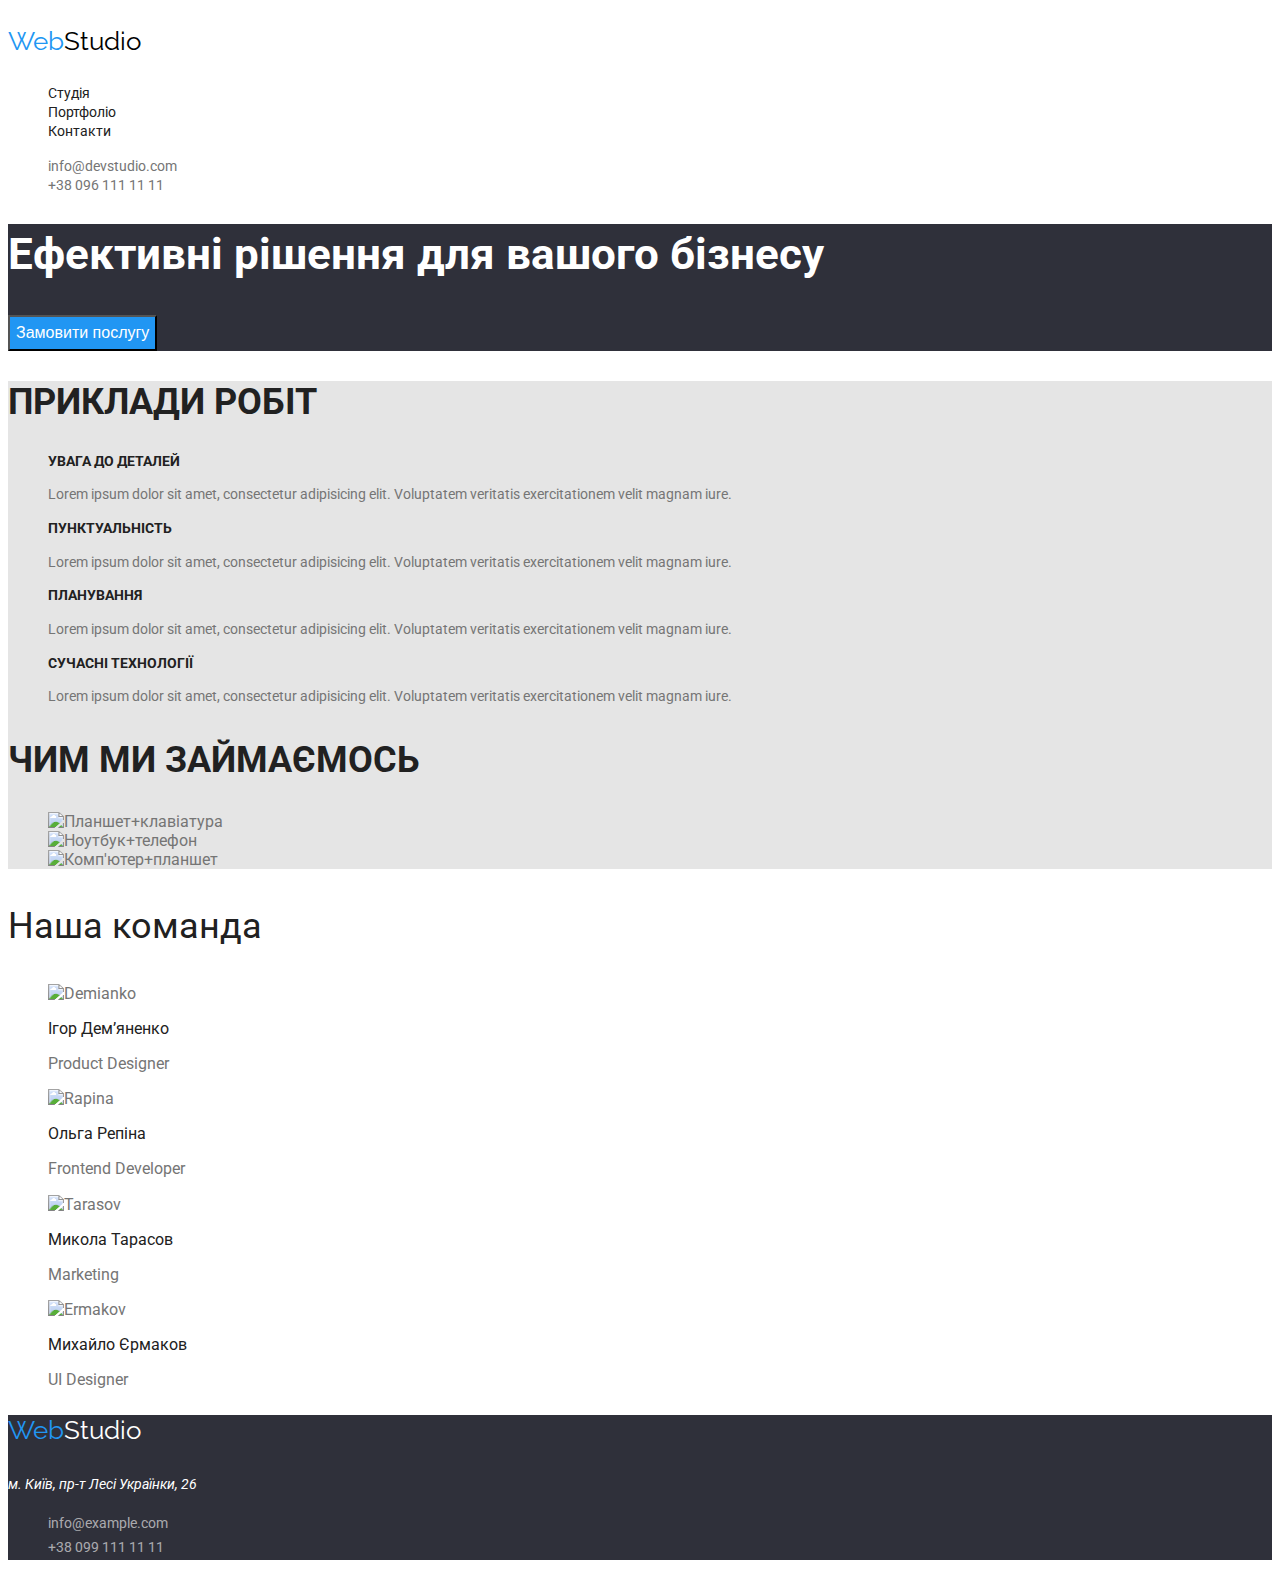
==== index.html @ 2d578b9d "Додає базові файли і стилі" ====
<!DOCTYPE html>
<html lang="en">
<head>
    <meta charset="UTF-8">
    <meta http-equiv="X-UA-Compatible" content="IE=edge">
    <meta name="viewport" content="width=device-width, initial-scale=1.0">
    <title>Web studio</title>
</head>
<body>
<header>
    <!-- headear -->
    <link href="https://fonts.googleapis.com/css2?family=Raleway:wght@700&family=Roboto:wght@400;500;700;900&display=swap" rel="stylesheet">
    <link href="https://fonts.googleapis.com/css2?family=Raleway:wght@700&family=Roboto:wght@400;500;700;900&display=swap" rel="stylesheet">
    <link rel="stylesheet" href="style.css">
    <nav>
        <a class="logo" href=""><p><span class="logo-span">Web</span>Studio</p></a>
    <ul class="nav-link">
        <li><a class="list-item" href="">Студія</a></li>
        <li><a class="list-item" href="/portfolio.html" target="_blank" rel="noopener noreferer">Портфоліо</a></li>
        <li><a class="list-item" href="">Контакти</a></li>
    </ul> 
    <ul>
        <li ><a class="link-list" href="mailto:info@devstudio.com">info@devstudio.com</a></li>
        <li ><a class="link-list" href="tel:+380961111111">+38 096 111 11 11</a></li>
    </ul>
    </nav>
</header>
<main>
    <!-- Секція герой -->
    <section class="hero-section">
        <h1 class="hero-tittle">
            Ефективні рішення для вашого бізнесу
        </h1>
        <button class="button" type="button">Замовити послугу</button>
    </section>
    <!-- Секція особливості  -->
    <section class="section">
        <h2 class="tittle">ПРИКЛАДИ РОБІТ</h2>
        <ul>
        <li>
            <h3 class="tittle1">УВАГА ДО ДЕТАЛЕЙ</h3>
            <p class="paragraph">Lorem ipsum dolor sit amet, consectetur adipisicing elit. Voluptatem veritatis exercitationem velit magnam iure.</p>
        </li>
        <li>
            <h3 class="tittle1">ПУНКТУАЛЬНІСТЬ</h3>
            <p class="paragraph">Lorem ipsum dolor sit amet, consectetur adipisicing elit. Voluptatem veritatis exercitationem velit magnam iure.</p>
        </li>
        <li>
            <h3 class="tittle1">ПЛАНУВАННЯ</h3>
            <p class="paragraph">Lorem ipsum dolor sit amet, consectetur adipisicing elit. Voluptatem veritatis exercitationem velit magnam iure.</p>
        </li>
        <li>
            <h3 class="tittle1">СУЧАСНІ ТЕХНОЛОГІЇ</h3>
            <p class="paragraph">Lorem ipsum dolor sit amet, consectetur adipisicing elit. Voluptatem veritatis exercitationem velit magnam iure.</p>
        </li>
        </ul>
    <!-- Секція чим займаємось -->
        <h2 class="tittle">ЧИМ МИ ЗАЙМАЄМОСЬ</h2>
    <ul>
        <li><img src="/webstudio/Чим ми займаємося/planchetclaviatura.jpg" alt="Планшет+клавіатура"></li>
        <li><img src="/webstudio/Чим ми займаємося//noutbuktelephone.jpg" alt="Ноутбук+телефон"></li>
        <li><img src="/webstudio/Чим ми займаємося/computerplanchet.jpg" alt="Комп'ютер+планшет"></li>
    </ul>
    </section>
    <!-- Секція знайомства -->
    <section id="team">
        <p class="tittle">Наша команда</p>
        <ul>
            <li>
                <img src="/webstudio/Наша команда/igordemyanenko.jpg" alt="Demianko" width="270" height="260">
                <p class="paragraph1">Ігор Дем’яненко</p>
                <p class="paragraph2">Product Designer</p>
            </li>
            <li>
                <img src="/webstudio/Наша команда/olgarepina.jpg" alt="Rapina" width="270" height="260">
                <p class="paragraph1">Ольга Репіна</p>
                <p class="paragraph2">Frontend Developer</p>
            </li>
            <li>
                <img src="/webstudio/Наша команда/mikolatarasov.jpg" alt="Tarasov" width="270" height="260">
                <p class="paragraph1">Микола Тарасов</p>
                <p class="paragraph2">Marketing</p>
            </li>
            <li>
                <img src="/webstudio/Наша команда/mihailoyermakov.jpg" alt="Ermakov" width="270" height="260">
                <p class="paragraph1">Михайло Єрмаков</p>
                <p class="paragraph2">UI Designer</p>
            </li>
        </ul>
    </section>
</main>
<!--Підвал-->
<footer class="footer">
    <nav>
        <a class="logo1" href=""><p><span>Web</span>Studio</p></a>
    </nav>
    <address class="address"> м. Київ, пр-т Лесі Українки, 26</address>
    <ul>
        <li><a  class="link-list1"href="mailto:info@example.com">info@example.com</a></li>
        <li><a class="link-list1" href="tel:+380991111111">+38 099 111 11 11</a></li>
    </ul>
</footer>
</body>
</html>
---- style.css ----
/*header*/
:root {
    --primary-text-color: #757575;
    --tittle-text-color: #212121;
    --accent-color: #2196f3;
    --background-color: #ffff;
}
html{
    box-sizing: border-box;

}

*,
*::before,
*::after{
    box-sizing: inherit;
}
body {
    color: var(--primary-text-color);
    background-color: white;
    font-family: roboto, sans-serif;
}
a{
    text-decoration: none;

}
ul{
    list-style: none;
}
.logo{
    color: black;
    font-family: Raleway, sans-serif;
    font-style: 700;
    font-size: 26px;
    line-height: 1.2;
    letter-spacing: 3%;
}
span {
    color: var(--accent-color);
}

.logo-span,
.list-item:hover,
.list-item:focus,
.link-list:hover,
.link-list:focus,
.link-list1:focus,
.link-list1:hover
{
    color: #2196F3;
}
.nav-link{
    color: #212121;
}
.list-item{
    color: #212121;
    font-style: 500;
    font-size: 14px;
    line-height: 1.1;
    letter-spacing: 2%;
}
.link-list{
    color: #757575;
    font-style: 500;
    font-size: 14px;
    line-height: 1.1;
    letter-spacing: 2%;
}
/* Секція герой */
.section{
    background-color: #E5E5E5;
}
.hero-section{
    background-color: #2F303A;
}
.hero-tittle{
    color: white;
    font-style: 900;
    font-size: 44px;
    line-height: 1.4;
    letter-spacing: 6%;
}
.button{
    background-color: #2196F3; 
    color: white;
    font-style: 700;
    font-size: 16px;
    line-height: 1.9;
    letter-spacing: 6%;
}
/*Секція особливості*/
.tittle{
    color: #212121;
    font-style: 700;
    font-size: 36px;
    line-height: 1.2;
    letter-spacing: 3%;
}
.tittle1{
    color: #212121;
    font-style: 700;
    font-size: 14px;
    line-height: 1.1;
    letter-spacing: 3%;
}
/*Секція знайомства*/
.team{
    background-color: #F5F4FA;
}
.paragraph{
    color: #757575;
    font-style: 400;
    font-size: 14px;
    line-height: 1.7;
    letter-spacing: 3%;
}
.paragraph1{
    color: #212121;
    font-style: 500;
    font-size: 16px;
    line-height: 1.2;
    letter-spacing: 3%;
}
.paragraph2{
    color: #757575;
    font-style: 400;
    font-size: 16px;
    line-height: 1.2;
    letter-spacing: 3%;
}
/*Підвал*/
.footer{
    background-color: #2F303A;
}
.address{
    color: #ffff;
    font-style: 400;
    font-size: 14px;
    line-height: 1.7;
    letter-spacing: 3%;
}
/*portfolio*/
.link-list1{
    color: rgba(255, 255, 255, 0.6);
    font-style: 400;
    font-size: 14px;
    line-height: 1.7;
    letter-spacing: 3%;
}
/*Усе*/
.yce{
    background-color: #E5E5E5;
}
.button1,
.text{
    background-color: #F5F4FA;
    color: #212121;
    font-style: 500;
    font-size: 16px;
    line-height: 1.6;
    letter-spacing: 3%;
    
}

.text:hover,
.text:focus,
.button1:hover,
.button1:focus
{
    background-color: #2196F3;
    color: #ffff;
}
.logo1{
    color: white;
    font-family: Raleway, sans-serif;
    font-style: 700;
    font-size: 26px;
    line-height: 1.2;
    letter-spacing: 3%;
}
.name{
    color: #212121;
    font-style: 700;
    font-size: 18px;
    line-height: 2;
    letter-spacing: 6%;
}
.subtitle{
    color: #757575;
    font-family: Roboto,sans-serif;
    font-style: 400;
    font-size: 16px;
    line-height: 1.9;
    letter-spacing: 3%;
}
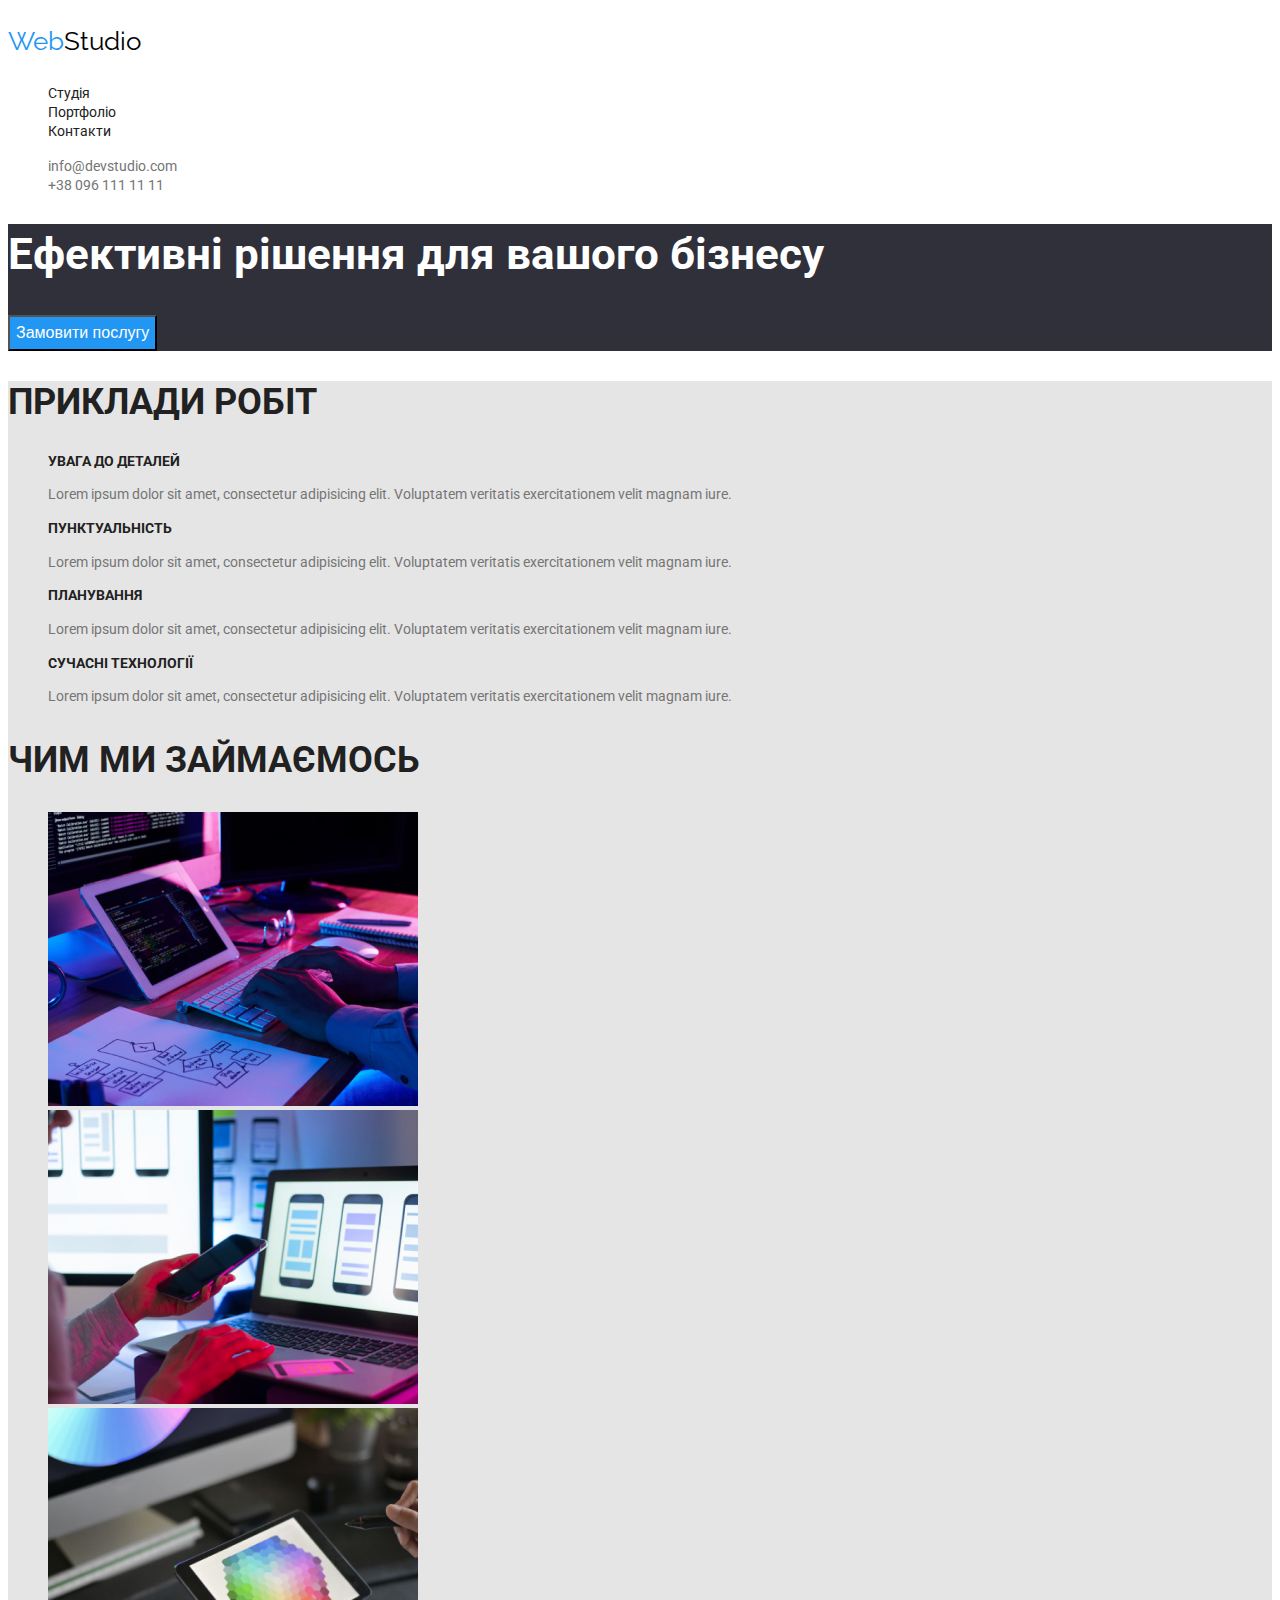
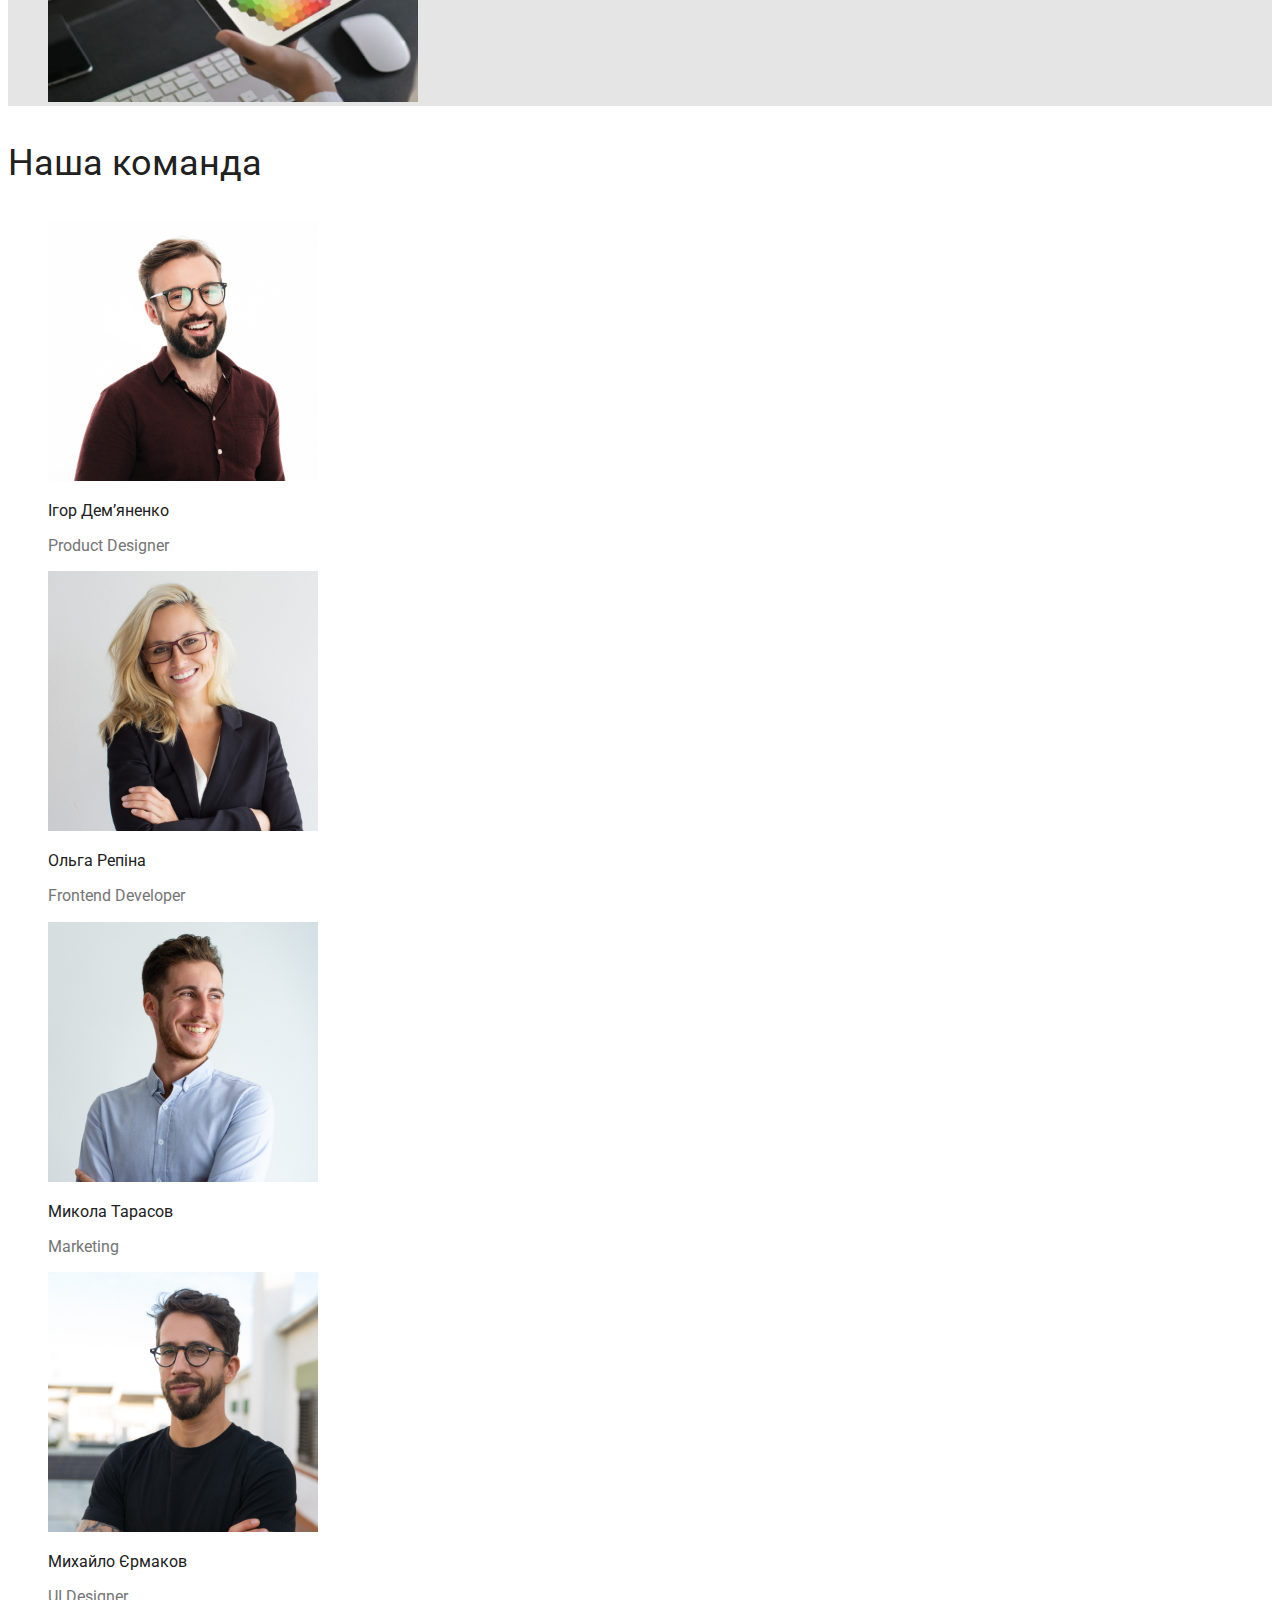
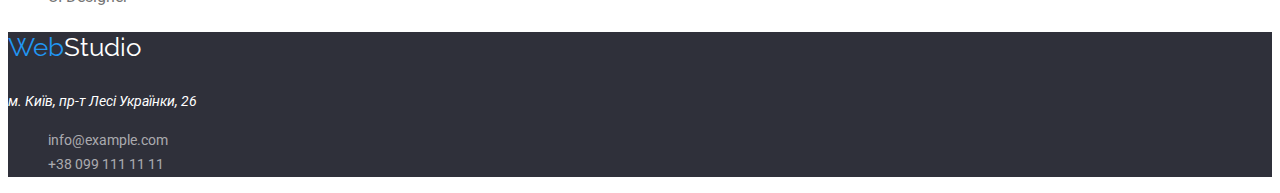
==== commit a8771713: "Додає фото" ====
--- a/index.html
+++ b/index.html
@@ -15,7 +15,7 @@
     <nav>
         <a class="logo" href=""><p><span class="logo-span">Web</span>Studio</p></a>
     <ul class="nav-link">
-        <li><a class="list-item" href="">Студія</a></li>
+        <li><a class="list-item" href="/index.html" target="_blank" rel="noopener noreferer">Студія</a></li>
         <li><a class="list-item" href="/portfolio.html" target="_blank" rel="noopener noreferer">Портфоліо</a></li>
         <li><a class="list-item" href="">Контакти</a></li>
     </ul> 
@@ -57,9 +57,9 @@
     <!-- Секція чим займаємось -->
         <h2 class="tittle">ЧИМ МИ ЗАЙМАЄМОСЬ</h2>
     <ul>
-        <li><img src="/webstudio/Чим ми займаємося/planchetclaviatura.jpg" alt="Планшет+клавіатура"></li>
-        <li><img src="/webstudio/Чим ми займаємося//noutbuktelephone.jpg" alt="Ноутбук+телефон"></li>
-        <li><img src="/webstudio/Чим ми займаємося/computerplanchet.jpg" alt="Комп'ютер+планшет"></li>
+        <li><img src="/img/webstudio/Чим ми займаємося/planchetclaviatura.jpg" alt="Планшет+клавіатура"></li>
+        <li><img src="/img/webstudio/Чим ми займаємося/noutbuktelephone.jpg" alt="Ноутбук+телефон"></li>
+        <li><img src="/img/webstudio/Чим ми займаємося/computerplanchet.jpg" alt="Комп'ютер+планшет"></li>
     </ul>
     </section>
     <!-- Секція знайомства -->
@@ -67,22 +67,22 @@
         <p class="tittle">Наша команда</p>
         <ul>
             <li>
-                <img src="/webstudio/Наша команда/igordemyanenko.jpg" alt="Demianko" width="270" height="260">
+                <img src="/img/webstudio/Наша команда/igordemyanenko.jpg" alt="Demianko" width="270" height="260">
                 <p class="paragraph1">Ігор Дем’яненко</p>
                 <p class="paragraph2">Product Designer</p>
             </li>
             <li>
-                <img src="/webstudio/Наша команда/olgarepina.jpg" alt="Rapina" width="270" height="260">
+                <img src="/img/webstudio/Наша команда/olgarepina.jpg" alt="Rapina" width="270" height="260">
                 <p class="paragraph1">Ольга Репіна</p>
                 <p class="paragraph2">Frontend Developer</p>
             </li>
             <li>
-                <img src="/webstudio/Наша команда/mikolatarasov.jpg" alt="Tarasov" width="270" height="260">
+                <img src="/img/webstudio/Наша команда/mikolatarasov.jpg" alt="Tarasov" width="270" height="260">
                 <p class="paragraph1">Микола Тарасов</p>
                 <p class="paragraph2">Marketing</p>
             </li>
             <li>
-                <img src="/webstudio/Наша команда/mihailoyermakov.jpg" alt="Ermakov" width="270" height="260">
+                <img src="/img/webstudio/Наша команда/mihailoyermakov.jpg" alt="Ermakov" width="270" height="260">
                 <p class="paragraph1">Михайло Єрмаков</p>
                 <p class="paragraph2">UI Designer</p>
             </li>
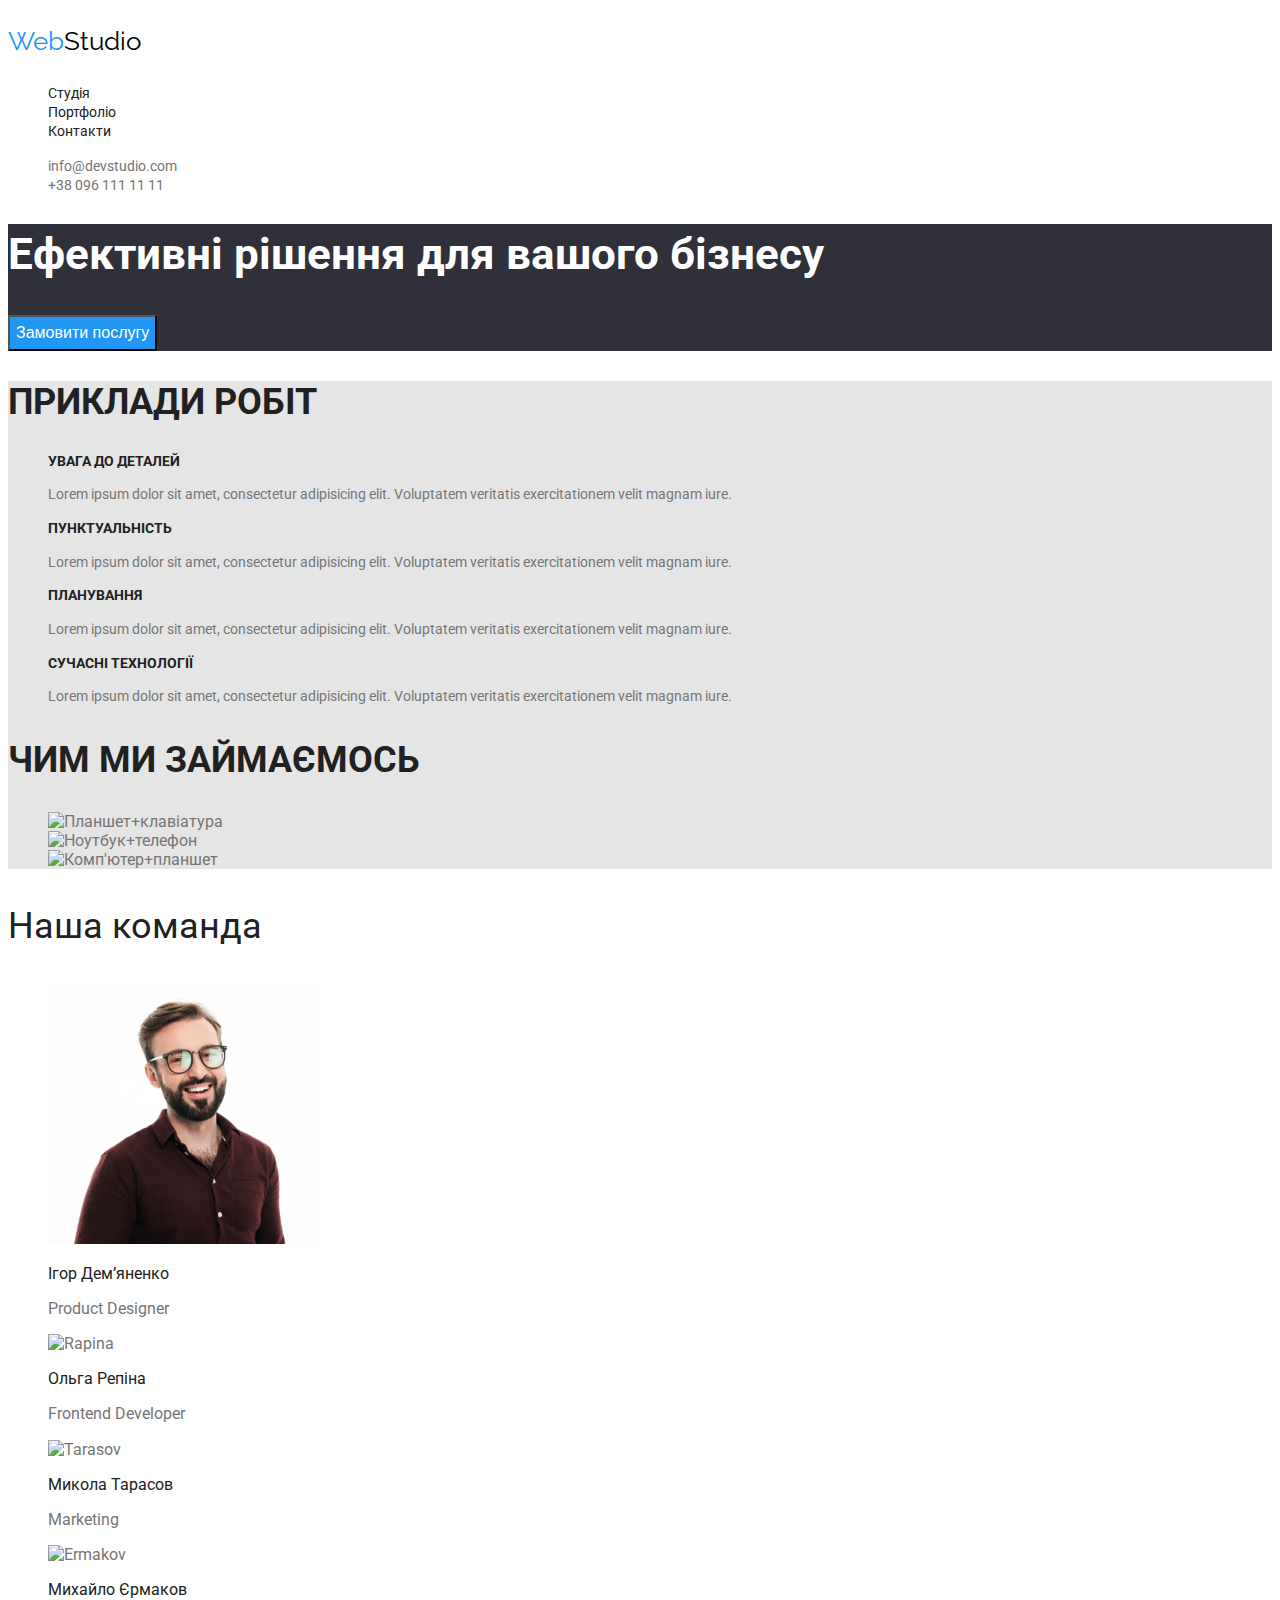
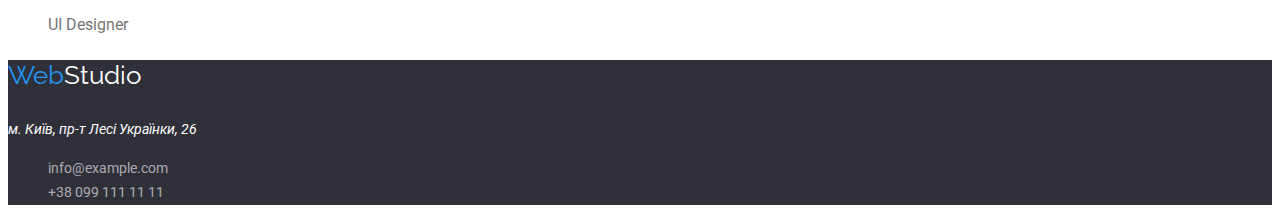
==== commit 264a07fb: "Виправлення" ====
--- a/index.html
+++ b/index.html
@@ -10,10 +10,10 @@
 <header>
     <!-- headear -->
     <link href="https://fonts.googleapis.com/css2?family=Raleway:wght@700&family=Roboto:wght@400;500;700;900&display=swap" rel="stylesheet">
-    <link href="https://fonts.googleapis.com/css2?family=Raleway:wght@700&family=Roboto:wght@400;500;700;900&display=swap" rel="stylesheet">
+    <link rel="stylesheet" href="node_modules/modern-normalize/modern-normalize.css">
     <link rel="stylesheet" href="style.css">
     <nav>
-        <a class="logo" href=""><p><span class="logo-span">Web</span>Studio</p></a>
+        <a class="logo" href="index.html"><p><span class="logo-span">Web</span>Studio</p></a>
     <ul class="nav-link">
         <li><a class="list-item" href="/index.html" target="_blank" rel="noopener noreferer">Студія</a></li>
         <li><a class="list-item" href="/portfolio.html" target="_blank" rel="noopener noreferer">Портфоліо</a></li>
@@ -38,28 +38,28 @@
         <h2 class="tittle">ПРИКЛАДИ РОБІТ</h2>
         <ul>
         <li>
-            <h3 class="tittle1">УВАГА ДО ДЕТАЛЕЙ</h3>
+            <h3 class="list">УВАГА ДО ДЕТАЛЕЙ</h3>
             <p class="paragraph">Lorem ipsum dolor sit amet, consectetur adipisicing elit. Voluptatem veritatis exercitationem velit magnam iure.</p>
         </li>
         <li>
-            <h3 class="tittle1">ПУНКТУАЛЬНІСТЬ</h3>
+            <h3 class="list">ПУНКТУАЛЬНІСТЬ</h3>
             <p class="paragraph">Lorem ipsum dolor sit amet, consectetur adipisicing elit. Voluptatem veritatis exercitationem velit magnam iure.</p>
         </li>
         <li>
-            <h3 class="tittle1">ПЛАНУВАННЯ</h3>
+            <h3 class="list">ПЛАНУВАННЯ</h3>
             <p class="paragraph">Lorem ipsum dolor sit amet, consectetur adipisicing elit. Voluptatem veritatis exercitationem velit magnam iure.</p>
         </li>
         <li>
-            <h3 class="tittle1">СУЧАСНІ ТЕХНОЛОГІЇ</h3>
+            <h3 class="list">СУЧАСНІ ТЕХНОЛОГІЇ</h3>
             <p class="paragraph">Lorem ipsum dolor sit amet, consectetur adipisicing elit. Voluptatem veritatis exercitationem velit magnam iure.</p>
         </li>
         </ul>
     <!-- Секція чим займаємось -->
         <h2 class="tittle">ЧИМ МИ ЗАЙМАЄМОСЬ</h2>
     <ul>
-        <li><img src="/img/webstudio/Чим ми займаємося/planchetclaviatura.jpg" alt="Планшет+клавіатура"></li>
-        <li><img src="/img/webstudio/Чим ми займаємося/noutbuktelephone.jpg" alt="Ноутбук+телефон"></li>
-        <li><img src="/img/webstudio/Чим ми займаємося/computerplanchet.jpg" alt="Комп'ютер+планшет"></li>
+        <li><img src="/webstudio-goiteens/img/webstudio/Чим ми займаємося/planchetclaviatura.jpg" alt="Планшет+клавіатура"></li>
+        <li><img src="/webstudio-goiteens/img/webstudio/Чим ми займаємося/noutbuktelephone.jpg" alt="Ноутбук+телефон"></li>
+        <li><img src="/webstudio-goiteens/img/webstudio/Чим ми займаємося/computerplanchet.jpg" alt="Комп'ютер+планшет"></li>
     </ul>
     </section>
     <!-- Секція знайомства -->
@@ -67,24 +67,24 @@
         <p class="tittle">Наша команда</p>
         <ul>
             <li>
-                <img src="/img/webstudio/Наша команда/igordemyanenko.jpg" alt="Demianko" width="270" height="260">
-                <p class="paragraph1">Ігор Дем’яненко</p>
-                <p class="paragraph2">Product Designer</p>
+                <img src="img/webstudio/Наша команда/igordemyanenko.jpg" alt="Demianko" width="270" height="260">
+                <p class="name">Ігор Дем’яненко</p>
+                <p class="profeshion">Product Designer</p>
             </li>
             <li>
-                <img src="/img/webstudio/Наша команда/olgarepina.jpg" alt="Rapina" width="270" height="260">
-                <p class="paragraph1">Ольга Репіна</p>
-                <p class="paragraph2">Frontend Developer</p>
+                <img src="/webstudio-goiteens/img/webstudio/Наша команда/olgarepina.jpg" alt="Rapina" width="270" height="260">
+                <p class="name">Ольга Репіна</p>
+                <p class="profeshion">Frontend Developer</p>
             </li>
             <li>
-                <img src="/img/webstudio/Наша команда/mikolatarasov.jpg" alt="Tarasov" width="270" height="260">
-                <p class="paragraph1">Микола Тарасов</p>
-                <p class="paragraph2">Marketing</p>
+                <img src="/webstudio-goiteens/img/webstudio/Наша команда/mikolatarasov.jpg" alt="Tarasov" width="270" height="260">
+                <p class="name">Микола Тарасов</p>
+                <p class="profeshion">Marketing</p>
             </li>
             <li>
-                <img src="/img/webstudio/Наша команда/mihailoyermakov.jpg" alt="Ermakov" width="270" height="260">
-                <p class="paragraph1">Михайло Єрмаков</p>
-                <p class="paragraph2">UI Designer</p>
+                <img src="/webstudio-goiteens/img/webstudio/Наша команда/mihailoyermakov.jpg" alt="Ermakov" width="270" height="260">
+                <p class="name">Михайло Єрмаков</p>
+                <p class="profeshion">UI Designer</p>
             </li>
         </ul>
     </section>
@@ -92,12 +92,12 @@
 <!--Підвал-->
 <footer class="footer">
     <nav>
-        <a class="logo1" href=""><p><span>Web</span>Studio</p></a>
+        <a class="logo-footer" href="index.html"><p><span>Web</span>Studio</p></a>
     </nav>
     <address class="address"> м. Київ, пр-т Лесі Українки, 26</address>
     <ul>
-        <li><a  class="link-list1"href="mailto:info@example.com">info@example.com</a></li>
-        <li><a class="link-list1" href="tel:+380991111111">+38 099 111 11 11</a></li>
+        <li><a  class="link-list-footer"href="mailto:info@example.com">info@example.com</a></li>
+        <li><a class="link-list-footer" href="tel:+380991111111">+38 099 111 11 11</a></li>
     </ul>
 </footer>
 </body>
--- a/style.css
+++ b/style.css
@@ -44,8 +44,8 @@
 .list-item:focus,
 .link-list:hover,
 .link-list:focus,
-.link-list1:focus,
-.link-list1:hover
+.link-list-footer:focus,
+.link-list-footer:hover
 {
     color: #2196F3;
 }
@@ -96,7 +96,7 @@
     line-height: 1.2;
     letter-spacing: 3%;
 }
-.tittle1{
+.list{
     color: #212121;
     font-style: 700;
     font-size: 14px;
@@ -114,14 +114,14 @@
     line-height: 1.7;
     letter-spacing: 3%;
 }
-.paragraph1{
+.name{
     color: #212121;
     font-style: 500;
     font-size: 16px;
     line-height: 1.2;
     letter-spacing: 3%;
 }
-.paragraph2{
+.profeshion{
     color: #757575;
     font-style: 400;
     font-size: 16px;
@@ -140,7 +140,7 @@
     letter-spacing: 3%;
 }
 /*portfolio*/
-.link-list1{
+.link-list-footer{
     color: rgba(255, 255, 255, 0.6);
     font-style: 400;
     font-size: 14px;
@@ -151,26 +151,15 @@
 .yce{
     background-color: #E5E5E5;
 }
-.button1,
-.text{
-    background-color: #F5F4FA;
-    color: #212121;
-    font-style: 500;
-    font-size: 16px;
-    line-height: 1.6;
-    letter-spacing: 3%;
-    
+.filter-link{
+    display: inline-block;
+    border: 1px solid black;
+    border-radius: 4px;
+    width: 73px;
+    height: 38px;
+    padding: 6px, 22px;
 }
-
-.text:hover,
-.text:focus,
-.button1:hover,
-.button1:focus
-{
-    background-color: #2196F3;
-    color: #ffff;
-}
-.logo1{
+.logo-footer{
     color: white;
     font-family: Raleway, sans-serif;
     font-style: 700;
@@ -178,7 +167,7 @@
     line-height: 1.2;
     letter-spacing: 3%;
 }
-.name{
+.usename{
     color: #212121;
     font-style: 700;
     font-size: 18px;
@@ -192,4 +181,5 @@
     font-size: 16px;
     line-height: 1.9;
     letter-spacing: 3%;
-}+}
+/*запитати чи правильні кнопки*/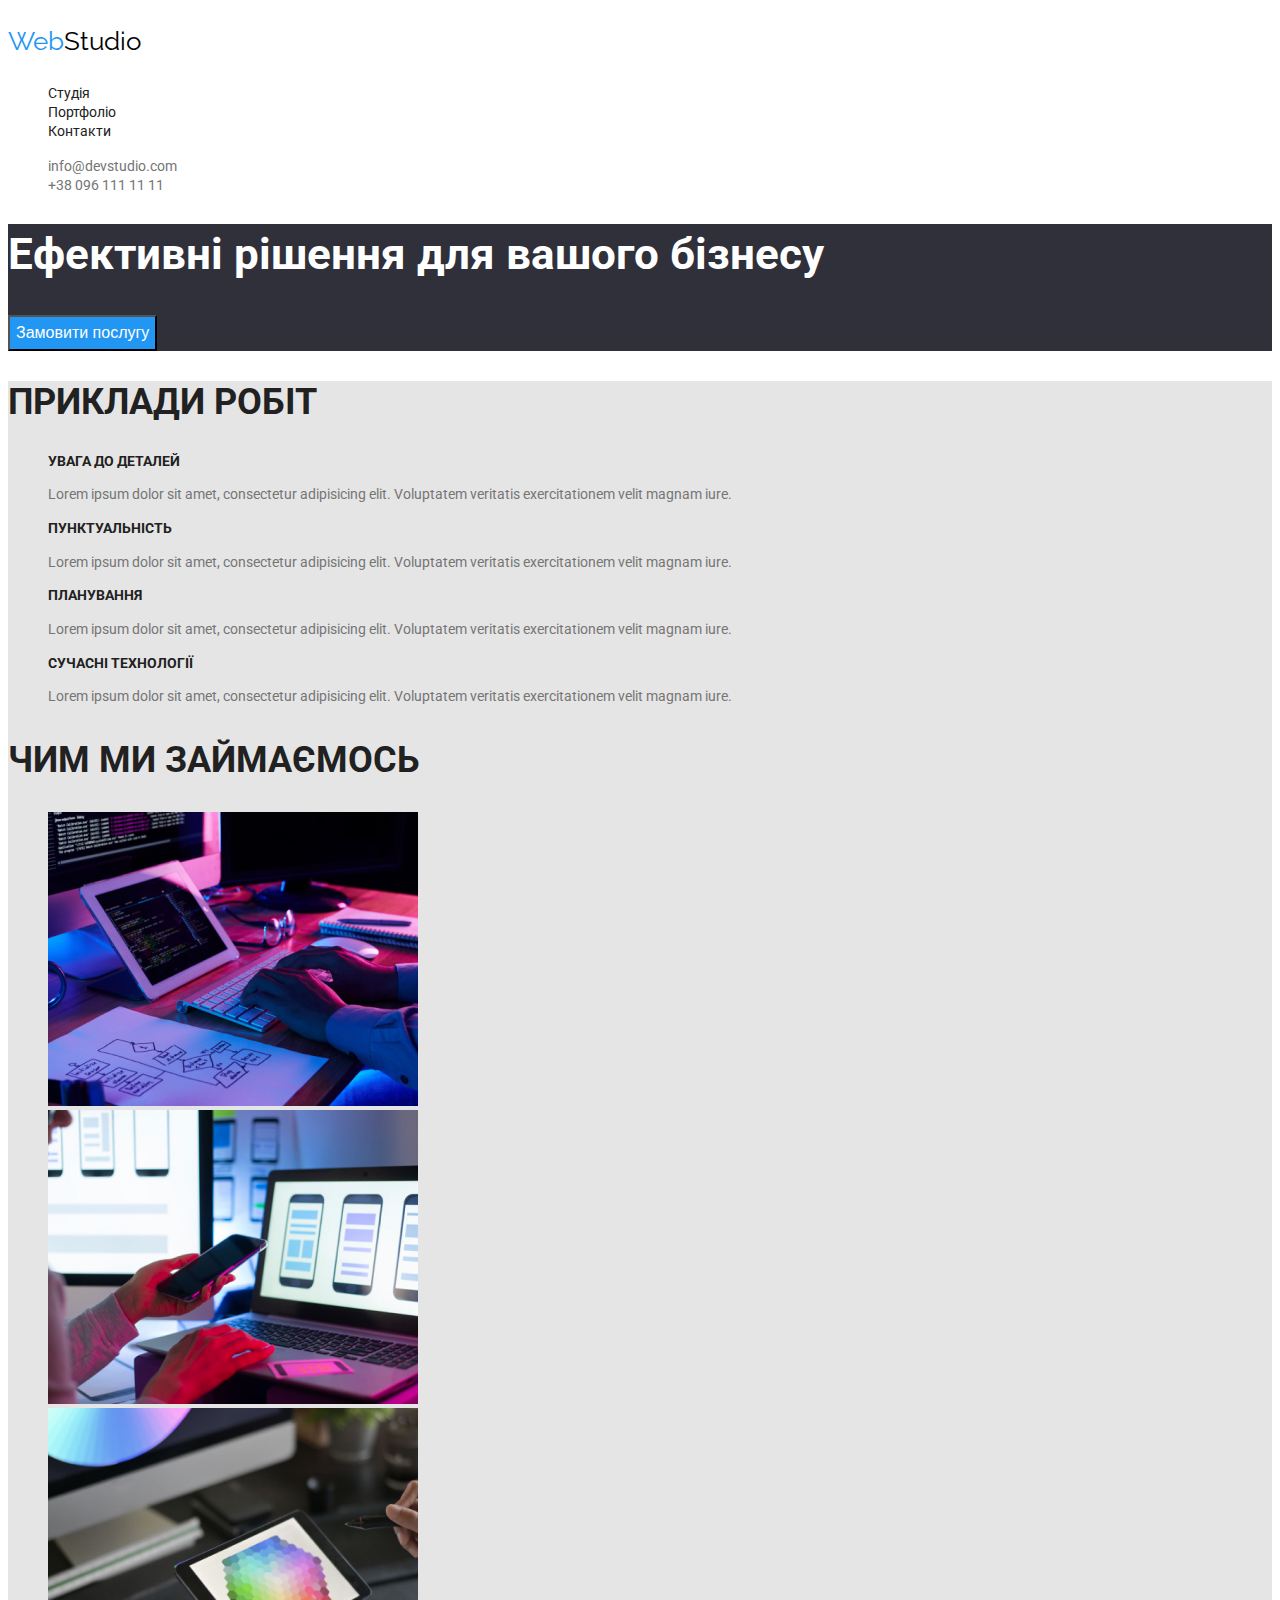
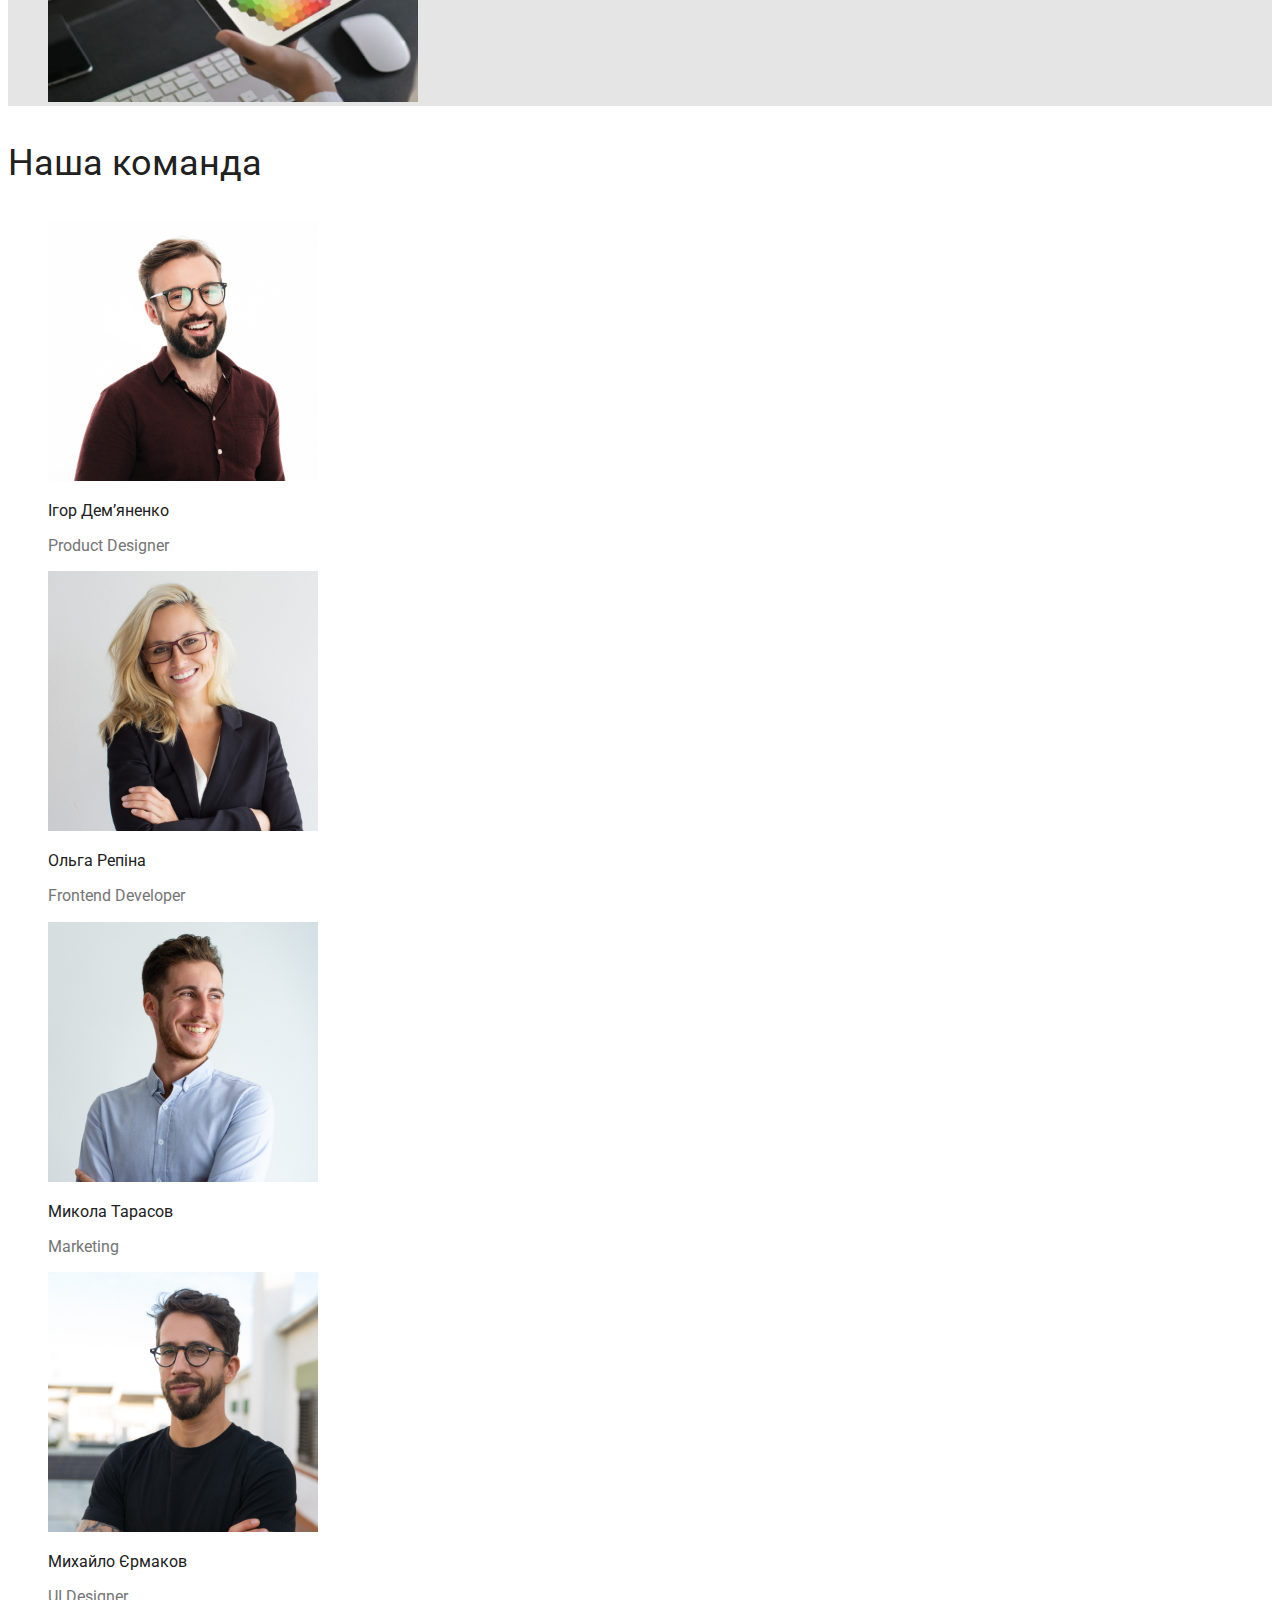
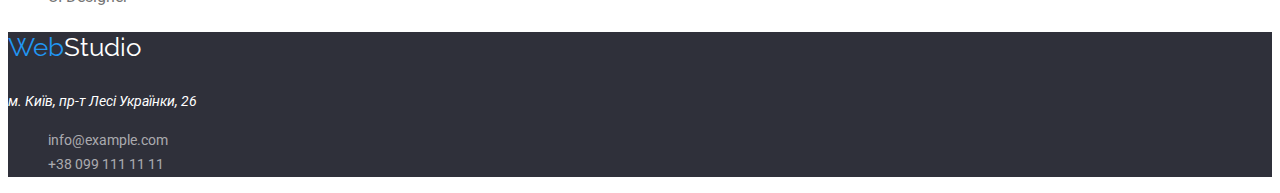
==== commit 5322782c: "Update index.html" ====
--- a/index.html
+++ b/index.html
@@ -57,9 +57,9 @@
     <!-- Секція чим займаємось -->
         <h2 class="tittle">ЧИМ МИ ЗАЙМАЄМОСЬ</h2>
     <ul>
-        <li><img src="/webstudio-goiteens/img/webstudio/Чим ми займаємося/planchetclaviatura.jpg" alt="Планшет+клавіатура"></li>
-        <li><img src="/webstudio-goiteens/img/webstudio/Чим ми займаємося/noutbuktelephone.jpg" alt="Ноутбук+телефон"></li>
-        <li><img src="/webstudio-goiteens/img/webstudio/Чим ми займаємося/computerplanchet.jpg" alt="Комп'ютер+планшет"></li>
+        <li><img src="/img/webstudio/Чим ми займаємося/planchetclaviatura.jpg" alt="Планшет+клавіатура"></li>
+        <li><img src="/img/webstudio/Чим ми займаємося/noutbuktelephone.jpg" alt="Ноутбук+телефон"></li>
+        <li><img src="/img/webstudio/Чим ми займаємося/computerplanchet.jpg" alt="Комп'ютер+планшет"></li>
     </ul>
     </section>
     <!-- Секція знайомства -->
@@ -67,22 +67,22 @@
         <p class="tittle">Наша команда</p>
         <ul>
             <li>
-                <img src="img/webstudio/Наша команда/igordemyanenko.jpg" alt="Demianko" width="270" height="260">
+                <img src="/img/webstudio/Наша команда/igordemyanenko.jpg" alt="Demianko" width="270" height="260">
                 <p class="name">Ігор Дем’яненко</p>
                 <p class="profeshion">Product Designer</p>
             </li>
             <li>
-                <img src="/webstudio-goiteens/img/webstudio/Наша команда/olgarepina.jpg" alt="Rapina" width="270" height="260">
+                <img src="/img/webstudio/Наша команда/olgarepina.jpg" alt="Rapina" width="270" height="260">
                 <p class="name">Ольга Репіна</p>
                 <p class="profeshion">Frontend Developer</p>
             </li>
             <li>
-                <img src="/webstudio-goiteens/img/webstudio/Наша команда/mikolatarasov.jpg" alt="Tarasov" width="270" height="260">
+                <img src="/img/webstudio/Наша команда/mikolatarasov.jpg" alt="Tarasov" width="270" height="260">
                 <p class="name">Микола Тарасов</p>
                 <p class="profeshion">Marketing</p>
             </li>
             <li>
-                <img src="/webstudio-goiteens/img/webstudio/Наша команда/mihailoyermakov.jpg" alt="Ermakov" width="270" height="260">
+                <img src="/img/webstudio/Наша команда/mihailoyermakov.jpg" alt="Ermakov" width="270" height="260">
                 <p class="name">Михайло Єрмаков</p>
                 <p class="profeshion">UI Designer</p>
             </li>
@@ -101,4 +101,4 @@
     </ul>
 </footer>
 </body>
-</html>+</html>
